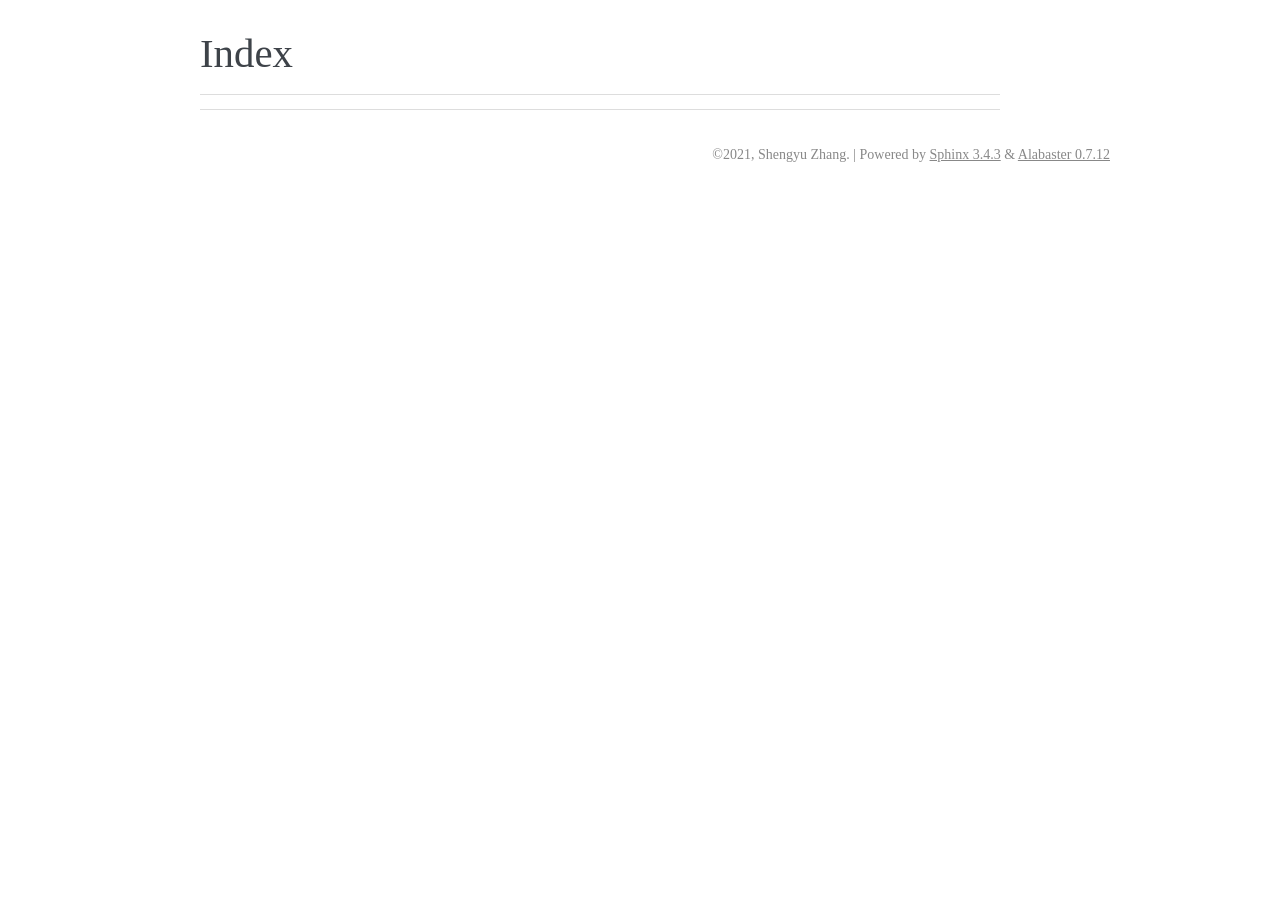
==== genindex.html @ 32842753 "Add changes" ====
<!DOCTYPE html>

<html>
  <head>
    <meta charset="utf-8" />
    <meta name="viewport" content="width=device-width, initial-scale=1.0" />
    <title>Index &#8212; sphinxnotes-strike 1.0a0 documentation</title>
    <link rel="stylesheet" href="_static/pygments.css" type="text/css" />
    <link rel="stylesheet" href="_static/alabaster.css" type="text/css" />
    <link rel="stylesheet" type="text/css" href="_static/sphinxnotes-strike.css" />
    <script id="documentation_options" data-url_root="./" src="_static/documentation_options.js"></script>
    <script src="_static/jquery.js"></script>
    <script src="_static/underscore.js"></script>
    <script src="_static/doctools.js"></script>
    <link rel="canonical" href="https://sphinx-notes.github.io/strike/genindex.html" />
    <link rel="shortcut icon" href="_static/sphinx-notes.png"/>
    <link rel="index" title="Index" href="#" />
    <link rel="search" title="Search" href="search.html" />
   
  <link rel="stylesheet" href="_static/custom.css" type="text/css" />
  
  
  <meta name="viewport" content="width=device-width, initial-scale=0.9, maximum-scale=0.9" />

  </head><body>
  

    <div class="document">
      <div class="documentwrapper">
          

          <div class="body" role="main">
            

<h1 id="index">Index</h1>

<div class="genindex-jumpbox">
 
</div>


          </div>
          
      </div>
      <div class="clearer"></div>
    </div>
    <div class="footer">
      &copy;2021, Shengyu Zhang.
      
      |
      Powered by <a href="http://sphinx-doc.org/">Sphinx 3.4.3</a>
      &amp; <a href="https://github.com/bitprophet/alabaster">Alabaster 0.7.12</a>
      
    </div>

    

    
  </body>
</html>
---- _static/pygments.css ----
.highlight .hll { background-color: #ffffcc }
.highlight  { background: #f8f8f8; }
.highlight .c { color: #8f5902; font-style: italic } /* Comment */
.highlight .err { color: #a40000; border: 1px solid #ef2929 } /* Error */
.highlight .g { color: #000000 } /* Generic */
.highlight .k { color: #004461; font-weight: bold } /* Keyword */
.highlight .l { color: #000000 } /* Literal */
.highlight .n { color: #000000 } /* Name */
.highlight .o { color: #582800 } /* Operator */
.highlight .x { color: #000000 } /* Other */
.highlight .p { color: #000000; font-weight: bold } /* Punctuation */
.highlight .ch { color: #8f5902; font-style: italic } /* Comment.Hashbang */
.highlight .cm { color: #8f5902; font-style: italic } /* Comment.Multiline */
.highlight .cp { color: #8f5902 } /* Comment.Preproc */
.highlight .cpf { color: #8f5902; font-style: italic } /* Comment.PreprocFile */
.highlight .c1 { color: #8f5902; font-style: italic } /* Comment.Single */
.highlight .cs { color: #8f5902; font-style: italic } /* Comment.Special */
.highlight .gd { color: #a40000 } /* Generic.Deleted */
.highlight .ge { color: #000000; font-style: italic } /* Generic.Emph */
.highlight .gr { color: #ef2929 } /* Generic.Error */
.highlight .gh { color: #000080; font-weight: bold } /* Generic.Heading */
.highlight .gi { color: #00A000 } /* Generic.Inserted */
.highlight .go { color: #888888 } /* Generic.Output */
.highlight .gp { color: #745334 } /* Generic.Prompt */
.highlight .gs { color: #000000; font-weight: bold } /* Generic.Strong */
.highlight .gu { color: #800080; font-weight: bold } /* Generic.Subheading */
.highlight .gt { color: #a40000; font-weight: bold } /* Generic.Traceback */
.highlight .kc { color: #004461; font-weight: bold } /* Keyword.Constant */
.highlight .kd { color: #004461; font-weight: bold } /* Keyword.Declaration */
.highlight .kn { color: #004461; font-weight: bold } /* Keyword.Namespace */
.highlight .kp { color: #004461; font-weight: bold } /* Keyword.Pseudo */
.highlight .kr { color: #004461; font-weight: bold } /* Keyword.Reserved */
.highlight .kt { color: #004461; font-weight: bold } /* Keyword.Type */
.highlight .ld { color: #000000 } /* Literal.Date */
.highlight .m { color: #990000 } /* Literal.Number */
.highlight .s { color: #4e9a06 } /* Literal.String */
.highlight .na { color: #c4a000 } /* Name.Attribute */
.highlight .nb { color: #004461 } /* Name.Builtin */
.highlight .nc { color: #000000 } /* Name.Class */
.highlight .no { color: #000000 } /* Name.Constant */
.highlight .nd { color: #888888 } /* Name.Decorator */
.highlight .ni { color: #ce5c00 } /* Name.Entity */
.highlight .ne { color: #cc0000; font-weight: bold } /* Name.Exception */
.highlight .nf { color: #000000 } /* Name.Function */
.highlight .nl { color: #f57900 } /* Name.Label */
.highlight .nn { color: #000000 } /* Name.Namespace */
.highlight .nx { color: #000000 } /* Name.Other */
.highlight .py { color: #000000 } /* Name.Property */
.highlight .nt { color: #004461; font-weight: bold } /* Name.Tag */
.highlight .nv { color: #000000 } /* Name.Variable */
.highlight .ow { color: #004461; font-weight: bold } /* Operator.Word */
.highlight .w { color: #f8f8f8; text-decoration: underline } /* Text.Whitespace */
.highlight .mb { color: #990000 } /* Literal.Number.Bin */
.highlight .mf { color: #990000 } /* Literal.Number.Float */
.highlight .mh { color: #990000 } /* Literal.Number.Hex */
.highlight .mi { color: #990000 } /* Literal.Number.Integer */
.highlight .mo { color: #990000 } /* Literal.Number.Oct */
.highlight .sa { color: #4e9a06 } /* Literal.String.Affix */
.highlight .sb { color: #4e9a06 } /* Literal.String.Backtick */
.highlight .sc { color: #4e9a06 } /* Literal.String.Char */
.highlight .dl { color: #4e9a06 } /* Literal.String.Delimiter */
.highlight .sd { color: #8f5902; font-style: italic } /* Literal.String.Doc */
.highlight .s2 { color: #4e9a06 } /* Literal.String.Double */
.highlight .se { color: #4e9a06 } /* Literal.String.Escape */
.highlight .sh { color: #4e9a06 } /* Literal.String.Heredoc */
.highlight .si { color: #4e9a06 } /* Literal.String.Interpol */
.highlight .sx { color: #4e9a06 } /* Literal.String.Other */
.highlight .sr { color: #4e9a06 } /* Literal.String.Regex */
.highlight .s1 { color: #4e9a06 } /* Literal.String.Single */
.highlight .ss { color: #4e9a06 } /* Literal.String.Symbol */
.highlight .bp { color: #3465a4 } /* Name.Builtin.Pseudo */
.highlight .fm { color: #000000 } /* Name.Function.Magic */
.highlight .vc { color: #000000 } /* Name.Variable.Class */
.highlight .vg { color: #000000 } /* Name.Variable.Global */
.highlight .vi { color: #000000 } /* Name.Variable.Instance */
.highlight .vm { color: #000000 } /* Name.Variable.Magic */
.highlight .il { color: #990000 } /* Literal.Number.Integer.Long */
---- _static/alabaster.css ----
@import url("basic.css");

/* -- page layout ----------------------------------------------------------- */

body {
    font-family: Georgia, serif;
    font-size: 17px;
    background-color: #fff;
    color: #000;
    margin: 0;
    padding: 0;
}


div.document {
    width: 940px;
    margin: 30px auto 0 auto;
}

div.documentwrapper {
    float: left;
    width: 100%;
}

div.bodywrapper {
    margin: 0 0 0 220px;
}

div.sphinxsidebar {
    width: 220px;
    font-size: 14px;
    line-height: 1.5;
}

hr {
    border: 1px solid #B1B4B6;
}

div.body {
    background-color: #fff;
    color: #3E4349;
    padding: 0 30px 0 30px;
}

div.body > .section {
    text-align: left;
}

div.footer {
    width: 940px;
    margin: 20px auto 30px auto;
    font-size: 14px;
    color: #888;
    text-align: right;
}

div.footer a {
    color: #888;
}

p.caption {
    font-family: inherit;
    font-size: inherit;
}


div.relations {
    display: none;
}


div.sphinxsidebar a {
    color: #444;
    text-decoration: none;
    border-bottom: 1px dotted #999;
}

div.sphinxsidebar a:hover {
    border-bottom: 1px solid #999;
}

div.sphinxsidebarwrapper {
    padding: 18px 10px;
}

div.sphinxsidebarwrapper p.logo {
    padding: 0;
    margin: -10px 0 0 0px;
    text-align: center;
}

div.sphinxsidebarwrapper h1.logo {
    margin-top: -10px;
    text-align: center;
    margin-bottom: 5px;
    text-align: left;
}

div.sphinxsidebarwrapper h1.logo-name {
    margin-top: 0px;
}

div.sphinxsidebarwrapper p.blurb {
    margin-top: 0;
    font-style: normal;
}

div.sphinxsidebar h3,
div.sphinxsidebar h4 {
    font-family: Georgia, serif;
    color: #444;
    font-size: 24px;
    font-weight: normal;
    margin: 0 0 5px 0;
    padding: 0;
}

div.sphinxsidebar h4 {
    font-size: 20px;
}

div.sphinxsidebar h3 a {
    color: #444;
}

div.sphinxsidebar p.logo a,
div.sphinxsidebar h3 a,
div.sphinxsidebar p.logo a:hover,
div.sphinxsidebar h3 a:hover {
    border: none;
}

div.sphinxsidebar p {
    color: #555;
    margin: 10px 0;
}

div.sphinxsidebar ul {
    margin: 10px 0;
    padding: 0;
    color: #000;
}

div.sphinxsidebar ul li.toctree-l1 > a {
    font-size: 120%;
}

div.sphinxsidebar ul li.toctree-l2 > a {
    font-size: 110%;
}

div.sphinxsidebar input {
    border: 1px solid #CCC;
    font-family: Georgia, serif;
    font-size: 1em;
}

div.sphinxsidebar hr {
    border: none;
    height: 1px;
    color: #AAA;
    background: #AAA;

    text-align: left;
    margin-left: 0;
    width: 50%;
}

div.sphinxsidebar .badge {
    border-bottom: none;
}

div.sphinxsidebar .badge:hover {
    border-bottom: none;
}

/* To address an issue with donation coming after search */
div.sphinxsidebar h3.donation {
    margin-top: 10px;
}

/* -- body styles ----------------------------------------------------------- */

a {
    color: #004B6B;
    text-decoration: underline;
}

a:hover {
    color: #6D4100;
    text-decoration: underline;
}

div.body h1,
div.body h2,
div.body h3,
div.body h4,
div.body h5,
div.body h6 {
    font-family: Georgia, serif;
    font-weight: normal;
    margin: 30px 0px 10px 0px;
    padding: 0;
}

div.body h1 { margin-top: 0; padding-top: 0; font-size: 240%; }
div.body h2 { font-size: 180%; }
div.body h3 { font-size: 150%; }
div.body h4 { font-size: 130%; }
div.body h5 { font-size: 100%; }
div.body h6 { font-size: 100%; }

a.headerlink {
    color: #DDD;
    padding: 0 4px;
    text-decoration: none;
}

a.headerlink:hover {
    color: #444;
    background: #EAEAEA;
}

div.body p, div.body dd, div.body li {
    line-height: 1.4em;
}

div.admonition {
    margin: 20px 0px;
    padding: 10px 30px;
    background-color: #EEE;
    border: 1px solid #CCC;
}

div.admonition tt.xref, div.admonition code.xref, div.admonition a tt {
    background-color: #FBFBFB;
    border-bottom: 1px solid #fafafa;
}

div.admonition p.admonition-title {
    font-family: Georgia, serif;
    font-weight: normal;
    font-size: 24px;
    margin: 0 0 10px 0;
    padding: 0;
    line-height: 1;
}

div.admonition p.last {
    margin-bottom: 0;
}

div.highlight {
    background-color: #fff;
}

dt:target, .highlight {
    background: #FAF3E8;
}

div.warning {
    background-color: #FCC;
    border: 1px solid #FAA;
}

div.danger {
    background-color: #FCC;
    border: 1px solid #FAA;
    -moz-box-shadow: 2px 2px 4px #D52C2C;
    -webkit-box-shadow: 2px 2px 4px #D52C2C;
    box-shadow: 2px 2px 4px #D52C2C;
}

div.error {
    background-color: #FCC;
    border: 1px solid #FAA;
    -moz-box-shadow: 2px 2px 4px #D52C2C;
    -webkit-box-shadow: 2px 2px 4px #D52C2C;
    box-shadow: 2px 2px 4px #D52C2C;
}

div.caution {
    background-color: #FCC;
    border: 1px solid #FAA;
}

div.attention {
    background-color: #FCC;
    border: 1px solid #FAA;
}

div.important {
    background-color: #EEE;
    border: 1px solid #CCC;
}

div.note {
    background-color: #EEE;
    border: 1px solid #CCC;
}

div.tip {
    background-color: #EEE;
    border: 1px solid #CCC;
}

div.hint {
    background-color: #EEE;
    border: 1px solid #CCC;
}

div.seealso {
    background-color: #EEE;
    border: 1px solid #CCC;
}

div.topic {
    background-color: #EEE;
}

p.admonition-title {
    display: inline;
}

p.admonition-title:after {
    content: ":";
}

pre, tt, code {
    font-family: 'Consolas', 'Menlo', 'DejaVu Sans Mono', 'Bitstream Vera Sans Mono', monospace;
    font-size: 0.9em;
}

.hll {
    background-color: #FFC;
    margin: 0 -12px;
    padding: 0 12px;
    display: block;
}

img.screenshot {
}

tt.descname, tt.descclassname, code.descname, code.descclassname {
    font-size: 0.95em;
}

tt.descname, code.descname {
    padding-right: 0.08em;
}

img.screenshot {
    -moz-box-shadow: 2px 2px 4px #EEE;
    -webkit-box-shadow: 2px 2px 4px #EEE;
    box-shadow: 2px 2px 4px #EEE;
}

table.docutils {
    border: 1px solid #888;
    -moz-box-shadow: 2px 2px 4px #EEE;
    -webkit-box-shadow: 2px 2px 4px #EEE;
    box-shadow: 2px 2px 4px #EEE;
}

table.docutils td, table.docutils th {
    border: 1px solid #888;
    padding: 0.25em 0.7em;
}

table.field-list, table.footnote {
    border: none;
    -moz-box-shadow: none;
    -webkit-box-shadow: none;
    box-shadow: none;
}

table.footnote {
    margin: 15px 0;
    width: 100%;
    border: 1px solid #EEE;
    background: #FDFDFD;
    font-size: 0.9em;
}

table.footnote + table.footnote {
    margin-top: -15px;
    border-top: none;
}

table.field-list th {
    padding: 0 0.8em 0 0;
}

table.field-list td {
    padding: 0;
}

table.field-list p {
    margin-bottom: 0.8em;
}

/* Cloned from
 * https://github.com/sphinx-doc/sphinx/commit/ef60dbfce09286b20b7385333d63a60321784e68
 */
.field-name {
    -moz-hyphens: manual;
    -ms-hyphens: manual;
    -webkit-hyphens: manual;
    hyphens: manual;
}

table.footnote td.label {
    width: .1px;
    padding: 0.3em 0 0.3em 0.5em;
}

table.footnote td {
    padding: 0.3em 0.5em;
}

dl {
    margin: 0;
    padding: 0;
}

dl dd {
    margin-left: 30px;
}

blockquote {
    margin: 0 0 0 30px;
    padding: 0;
}

ul, ol {
    /* Matches the 30px from the narrow-screen "li > ul" selector below */
    margin: 10px 0 10px 30px;
    padding: 0;
}

pre {
    background: #EEE;
    padding: 7px 30px;
    margin: 15px 0px;
    line-height: 1.3em;
}

div.viewcode-block:target {
    background: #ffd;
}

dl pre, blockquote pre, li pre {
    margin-left: 0;
    padding-left: 30px;
}

tt, code {
    background-color: #ecf0f3;
    color: #222;
    /* padding: 1px 2px; */
}

tt.xref, code.xref, a tt {
    background-color: #FBFBFB;
    border-bottom: 1px solid #fff;
}

a.reference {
    text-decoration: none;
    border-bottom: 1px dotted #004B6B;
}

/* Don't put an underline on images */
a.image-reference, a.image-reference:hover {
    border-bottom: none;
}

a.reference:hover {
    border-bottom: 1px solid #6D4100;
}

a.footnote-reference {
    text-decoration: none;
    font-size: 0.7em;
    vertical-align: top;
    border-bottom: 1px dotted #004B6B;
}

a.footnote-reference:hover {
    border-bottom: 1px solid #6D4100;
}

a:hover tt, a:hover code {
    background: #EEE;
}


@media screen and (max-width: 870px) {

    div.sphinxsidebar {
    	display: none;
    }

    div.document {
       width: 100%;

    }

    div.documentwrapper {
    	margin-left: 0;
    	margin-top: 0;
    	margin-right: 0;
    	margin-bottom: 0;
    }

    div.bodywrapper {
    	margin-top: 0;
    	margin-right: 0;
    	margin-bottom: 0;
    	margin-left: 0;
    }

    ul {
    	margin-left: 0;
    }

	li > ul {
        /* Matches the 30px from the "ul, ol" selector above */
		margin-left: 30px;
	}

    .document {
    	width: auto;
    }

    .footer {
    	width: auto;
    }

    .bodywrapper {
    	margin: 0;
    }

    .footer {
    	width: auto;
    }

    .github {
        display: none;
    }



}



@media screen and (max-width: 875px) {

    body {
        margin: 0;
        padding: 20px 30px;
    }

    div.documentwrapper {
        float: none;
        background: #fff;
    }

    div.sphinxsidebar {
        display: block;
        float: none;
        width: 102.5%;
        margin: 50px -30px -20px -30px;
        padding: 10px 20px;
        background: #333;
        color: #FFF;
    }

    div.sphinxsidebar h3, div.sphinxsidebar h4, div.sphinxsidebar p,
    div.sphinxsidebar h3 a {
        color: #fff;
    }

    div.sphinxsidebar a {
        color: #AAA;
    }

    div.sphinxsidebar p.logo {
        display: none;
    }

    div.document {
        width: 100%;
        margin: 0;
    }

    div.footer {
        display: none;
    }

    div.bodywrapper {
        margin: 0;
    }

    div.body {
        min-height: 0;
        padding: 0;
    }

    .rtd_doc_footer {
        display: none;
    }

    .document {
        width: auto;
    }

    .footer {
        width: auto;
    }

    .footer {
        width: auto;
    }

    .github {
        display: none;
    }
}


/* misc. */

.revsys-inline {
    display: none!important;
}

/* Make nested-list/multi-paragraph items look better in Releases changelog
 * pages. Without this, docutils' magical list fuckery causes inconsistent
 * formatting between different release sub-lists.
 */
div#changelog > div.section > ul > li > p:only-child {
    margin-bottom: 0;
}

/* Hide fugly table cell borders in ..bibliography:: directive output */
table.docutils.citation, table.docutils.citation td, table.docutils.citation th {
  border: none;
  /* Below needed in some edge cases; if not applied, bottom shadows appear */
  -moz-box-shadow: none;
  -webkit-box-shadow: none;
  box-shadow: none;
}


/* relbar */

.related {
    line-height: 30px;
    width: 100%;
    font-size: 0.9rem;
}

.related.top {
    border-bottom: 1px solid #EEE;
    margin-bottom: 20px;
}

.related.bottom {
    border-top: 1px solid #EEE;
}

.related ul {
    padding: 0;
    margin: 0;
    list-style: none;
}

.related li {
    display: inline;
}

nav#rellinks {
    float: right;
}

nav#rellinks li+li:before {
    content: "|";
}

nav#breadcrumbs li+li:before {
    content: "\00BB";
}

/* Hide certain items when printing */
@media print {
    div.related {
        display: none;
    }
}
---- _static/sphinxnotes-strike.css ----
.sphinxnotes-strike{
  text-decoration: line-through;
}
---- _static/custom.css ----
/* This file intentionally left blank. */
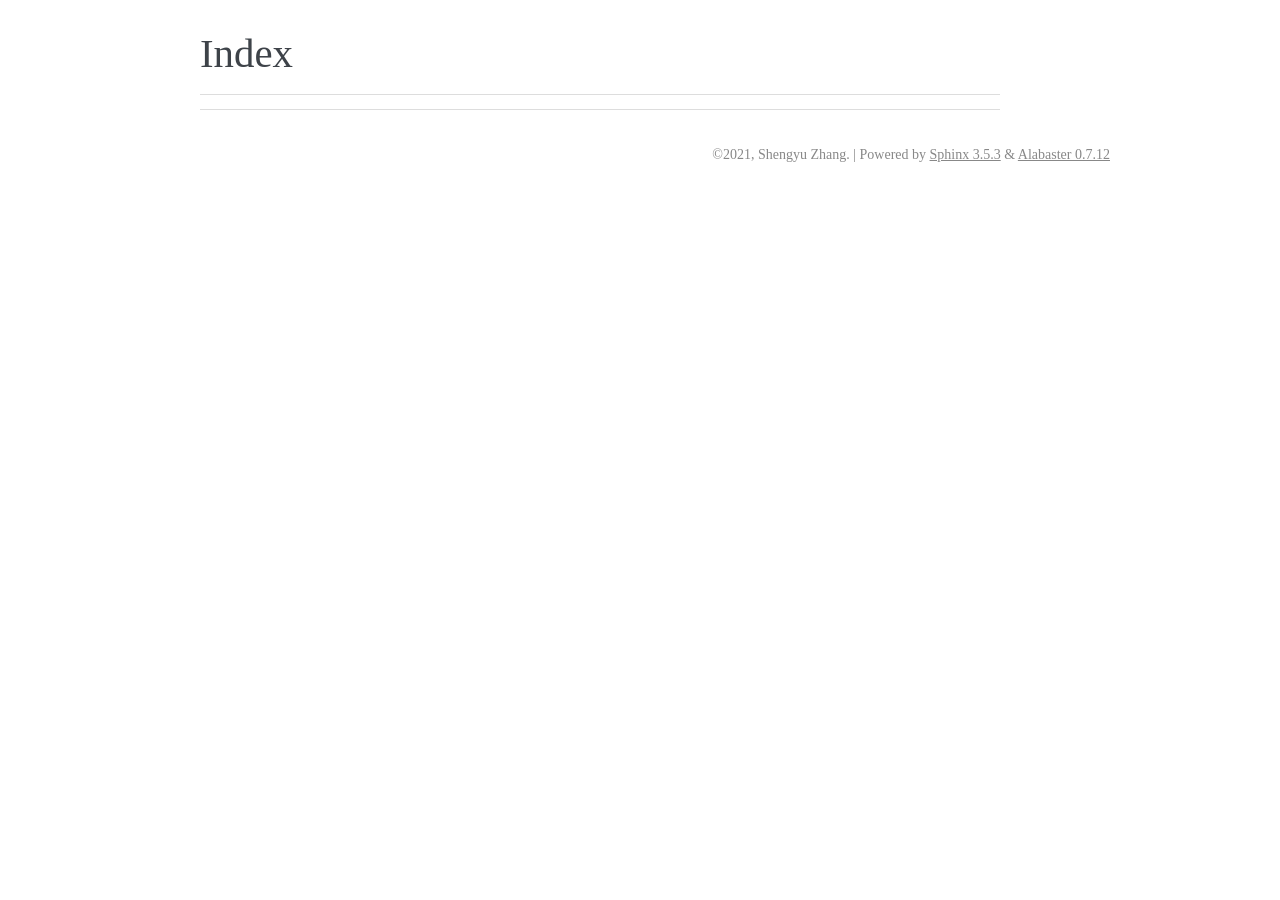
==== commit 257af4c2: "Add changes for b1f1a80f8efa989a1376ab04e8449153e2df813d" ====
--- a/genindex.html
+++ b/genindex.html
@@ -5,7 +5,7 @@
   <head>
     <meta charset="utf-8" />
     <meta name="viewport" content="width=device-width, initial-scale=1.0" />
-    <title>Index &#8212; sphinxnotes-strike 1.0a0 documentation</title>
+    <title>Index &#8212; sphinxnotes-strike 1.0 documentation</title>
     <link rel="stylesheet" href="_static/pygments.css" type="text/css" />
     <link rel="stylesheet" href="_static/alabaster.css" type="text/css" />
     <link rel="stylesheet" type="text/css" href="_static/sphinxnotes-strike.css" />
@@ -49,7 +49,7 @@
       &copy;2021, Shengyu Zhang.
       
       |
-      Powered by <a href="http://sphinx-doc.org/">Sphinx 3.4.3</a>
+      Powered by <a href="http://sphinx-doc.org/">Sphinx 3.5.3</a>
       &amp; <a href="https://github.com/bitprophet/alabaster">Alabaster 0.7.12</a>
       
     </div>
